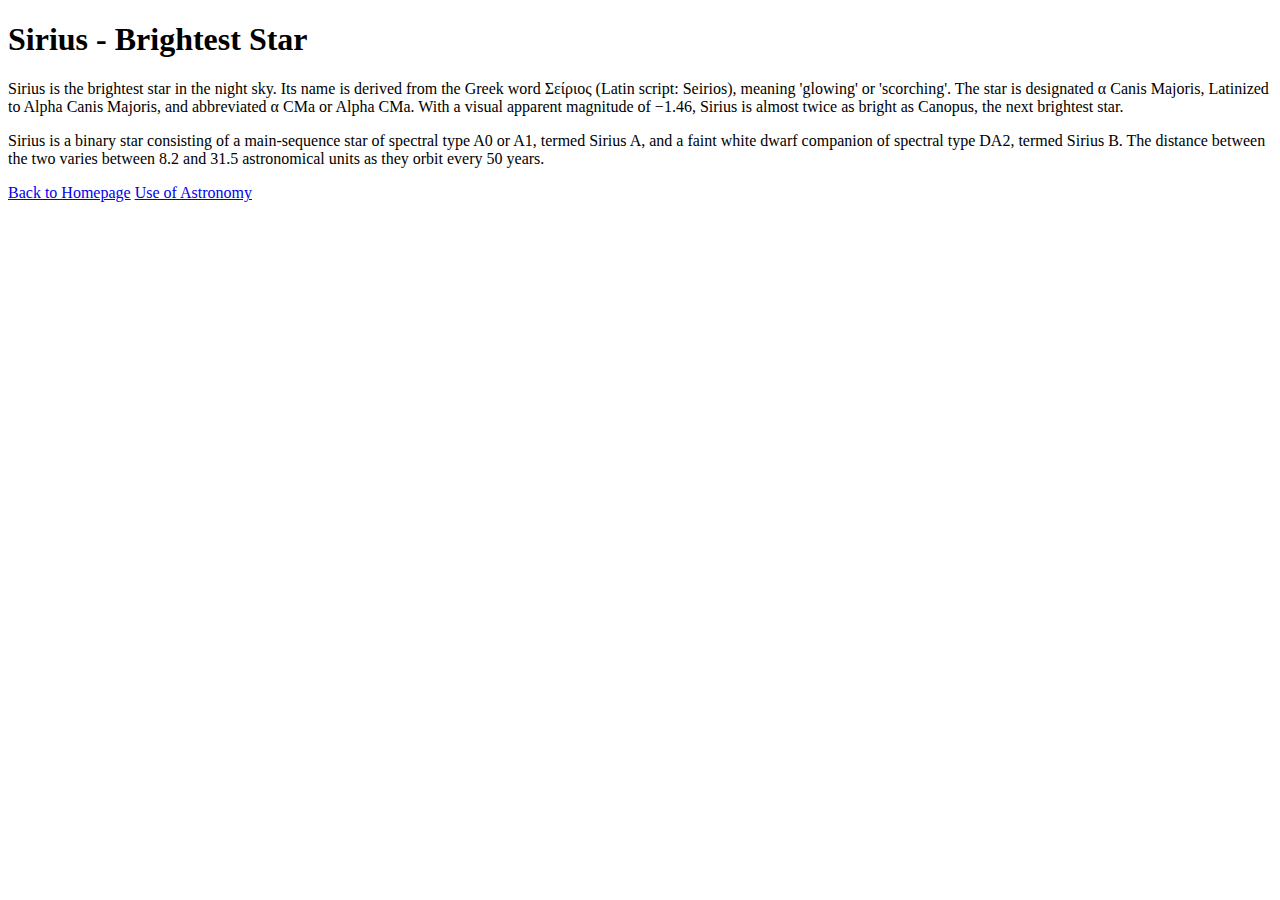
==== sirius.html @ d438eb05 "Create sirius.html" ====
<!DOCTYPE html>
<html lang="en">
<head>
    <meta charset="UTF-8">
    <meta name="viewport" content="width=device-width, initial-scale=1.0">
    <link rel="stylesheet" href="styles.css">
    <title>Sirius - Brightest Star</title>
</head>
<body>

    <header>
        <h1>Sirius - Brightest Star</h1>
    </header>

    <main>
        <section id="sirius-info">
            <p>Sirius is the brightest star in the night sky. Its name is derived from the Greek word Σείριος (Latin script: Seirios), meaning 'glowing' or 'scorching'. The star is designated α Canis Majoris, Latinized to Alpha Canis Majoris, and abbreviated α CMa or Alpha CMa. With a visual apparent magnitude of −1.46, Sirius is almost twice as bright as Canopus, the next brightest star.</p>
            <p>Sirius is a binary star consisting of a main-sequence star of spectral type A0 or A1, termed Sirius A, and a faint white dwarf companion of spectral type DA2, termed Sirius B. The distance between the two varies between 8.2 and 31.5 astronomical units as they orbit every 50 years.</p>
            <a href="index.html">Back to Homepage</a>
            <a href="use-of-astronomy.html">Use of Astronomy</a>
        </section>
    </main>

</body>
</html>
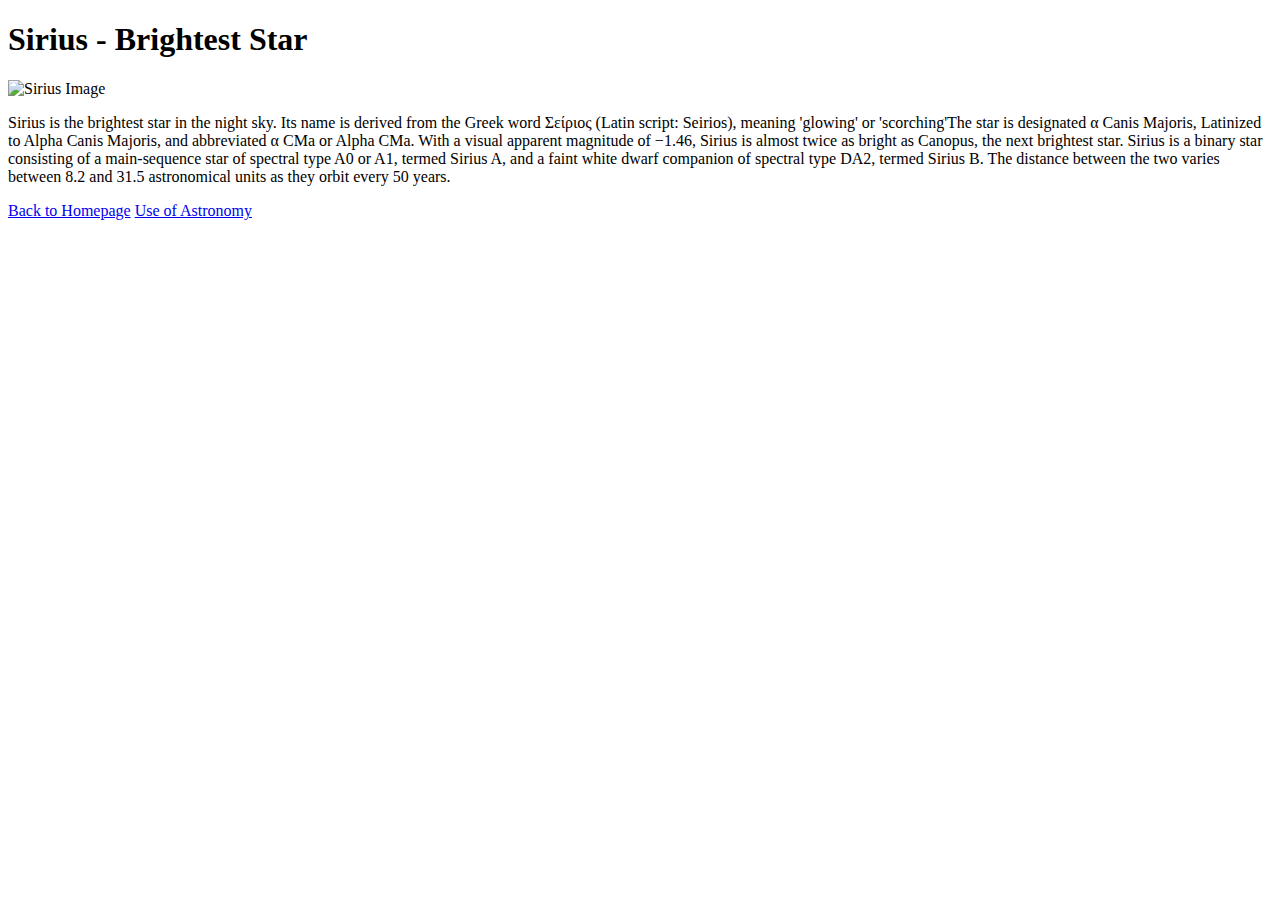
==== commit d71a1513: "Update sirius.html" ====
--- a/sirius.html
+++ b/sirius.html
@@ -13,9 +13,9 @@
     </header>
 
     <main>
-        <section id="sirius-info">
-            <p>Sirius is the brightest star in the night sky. Its name is derived from the Greek word Σείριος (Latin script: Seirios), meaning 'glowing' or 'scorching'. The star is designated α Canis Majoris, Latinized to Alpha Canis Majoris, and abbreviated α CMa or Alpha CMa. With a visual apparent magnitude of −1.46, Sirius is almost twice as bright as Canopus, the next brightest star.</p>
-            <p>Sirius is a binary star consisting of a main-sequence star of spectral type A0 or A1, termed Sirius A, and a faint white dwarf companion of spectral type DA2, termed Sirius B. The distance between the two varies between 8.2 and 31.5 astronomical units as they orbit every 50 years.</p>
+        <section id="sirius-info" class="center">
+            <img src="/wiki/Sirius#/media/Fișier:Sirius.jpg" alt="Sirius Image">
+            <p>Sirius is the brightest star in the night sky. Its name is derived from the Greek word Σείριος (Latin script: Seirios), meaning 'glowing' or 'scorching'The star is designated α Canis Majoris, Latinized to Alpha Canis Majoris, and abbreviated α CMa or Alpha CMa. With a visual apparent magnitude of −1.46, Sirius is almost twice as bright as Canopus, the next brightest star. Sirius is a binary star consisting of a main-sequence star of spectral type A0 or A1, termed Sirius A, and a faint white dwarf companion of spectral type DA2, termed Sirius B. The distance between the two varies between 8.2 and 31.5 astronomical units as they orbit every 50 years.</p>
             <a href="index.html">Back to Homepage</a>
             <a href="use-of-astronomy.html">Use of Astronomy</a>
         </section>
